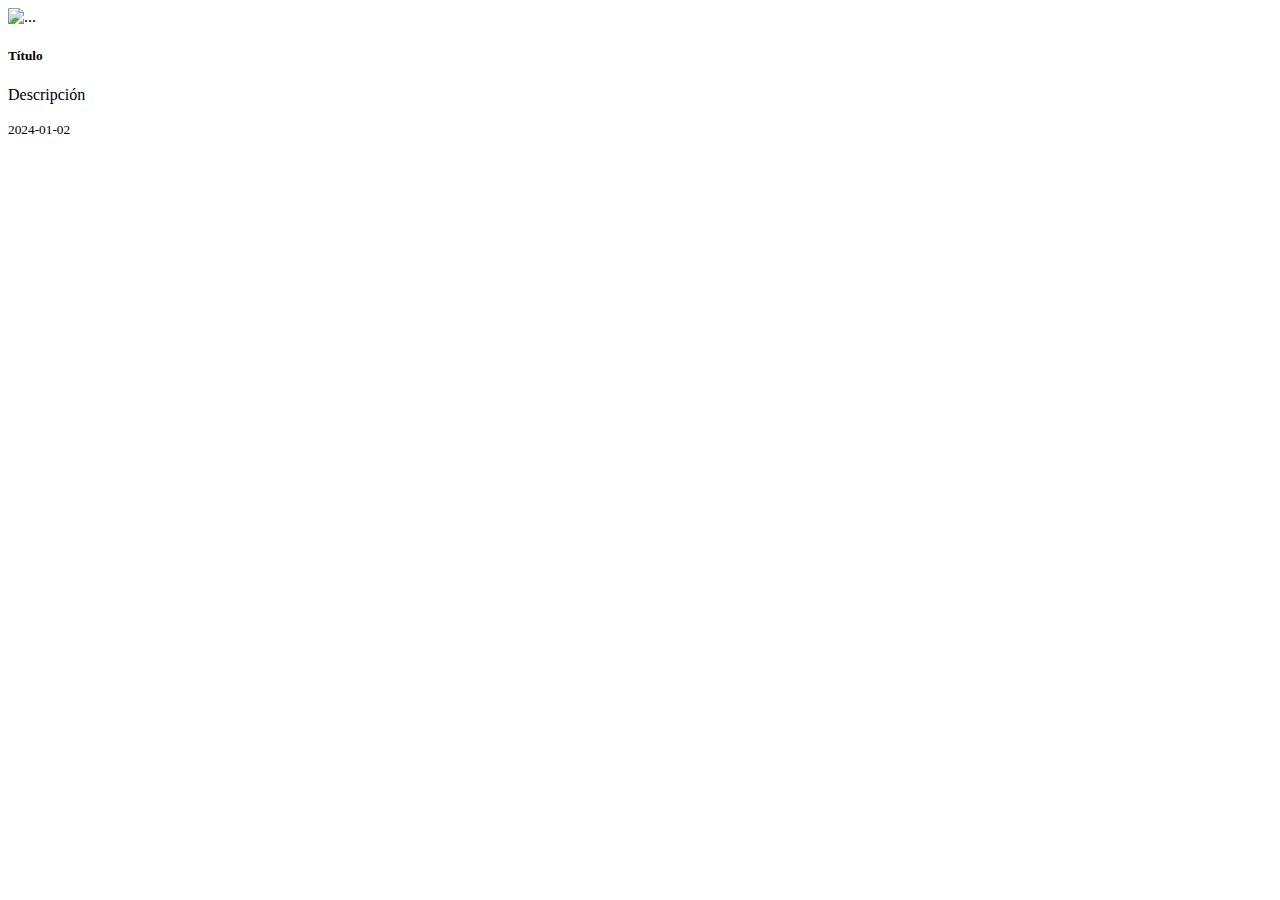
==== ipartube/src/main/resources/templates/index.html @ 19167ad2 "Página de demo de índice" ====
<!doctype html>
<html lang="es" xmlns:th="http://www.thymeleaf.org"
	th:replace="~{_global :: global(~{::title}, ~{::main})}">
<title>IparTube: página principal</title>
<main class="container">
	<div class="row row-cols-1 row-cols-md-3 g-4">
		<div th:each="i : ${#numbers.sequence(1, 10)}" class="col">
			<div class="card h-100">
				<img th:src="${'https://picsum.photos/400/300?' + i}" src="https://picsum.photos/400/300" class="card-img-top" alt="...">
				<div class="card-body">
					<h5 class="card-title">Título</h5>
					<p class="card-text">Descripción</p>
				</div>
				<div class="card-footer">
					<small class="text-body-secondary">2024-01-02</small>
				</div>
			</div>
		</div>
	</div>
</main>
</html>
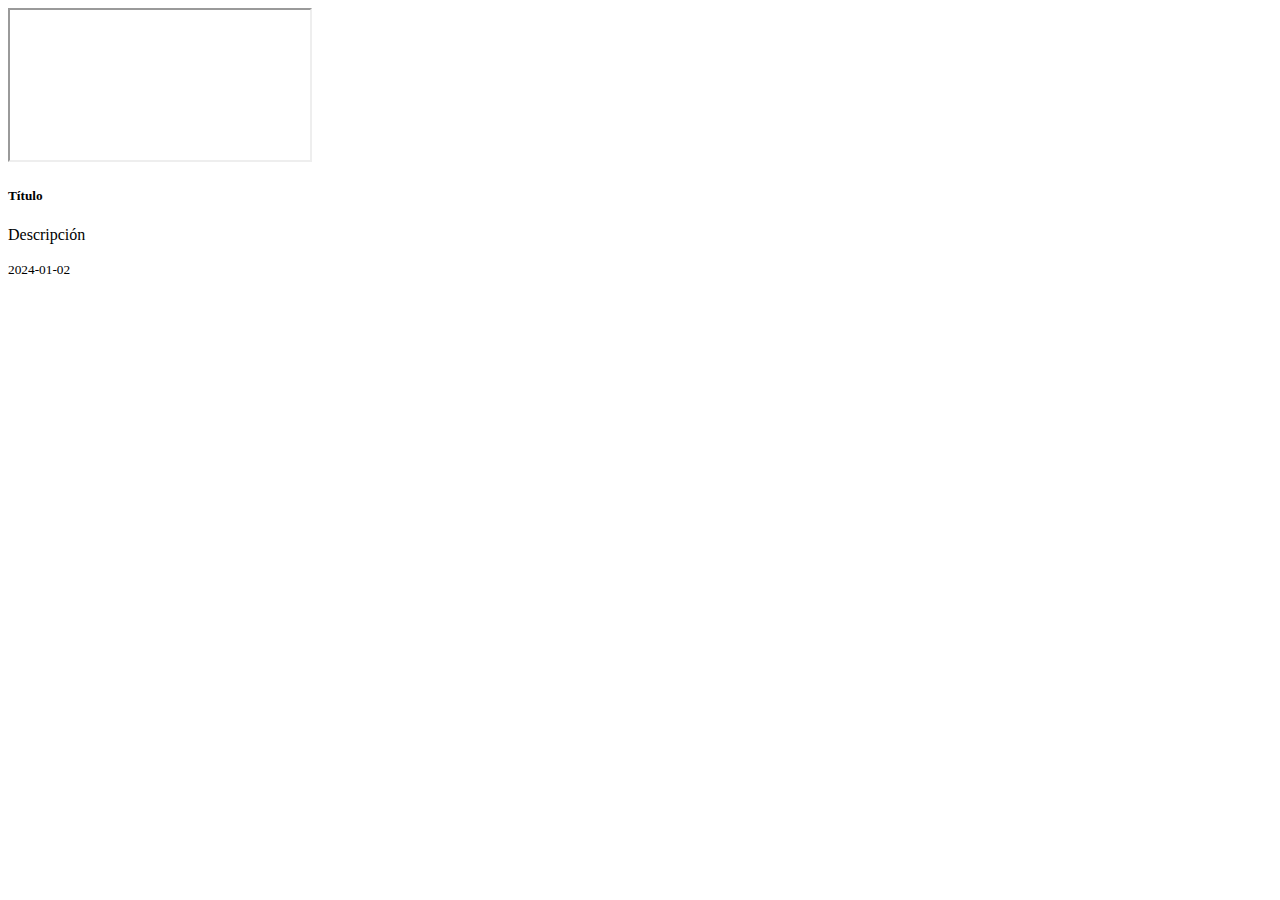
==== commit 8adb3938: "Adaptación de la plantilla para incluir los videos reales" ====
--- a/ipartube/src/main/resources/templates/index.html
+++ b/ipartube/src/main/resources/templates/index.html
@@ -4,15 +4,15 @@
 <title>IparTube: página principal</title>
 <main class="container">
 	<div class="row row-cols-1 row-cols-md-3 g-4">
-		<div th:each="i : ${#numbers.sequence(1, 10)}" class="col">
+		<div th:each="video : ${videos}" th:object="${video}" class="col">
 			<div class="card h-100">
-				<img th:src="${'https://picsum.photos/400/300?' + i}" src="https://picsum.photos/400/300" class="card-img-top" alt="...">
+				<iframe th:src="*{url}" src="https://picsum.photos/400/300" class="card-img-top"></iframe>
 				<div class="card-body">
-					<h5 class="card-title">Título</h5>
-					<p class="card-text">Descripción</p>
+					<h5 th:text="*{nombre}" class="card-title">Título</h5>
+					<p th:text="*{descripcion}" class="card-text">Descripción</p>
 				</div>
 				<div class="card-footer">
-					<small class="text-body-secondary">2024-01-02</small>
+					<small th:text="*{fecha}" class="text-body-secondary">2024-01-02</small>
 				</div>
 			</div>
 		</div>
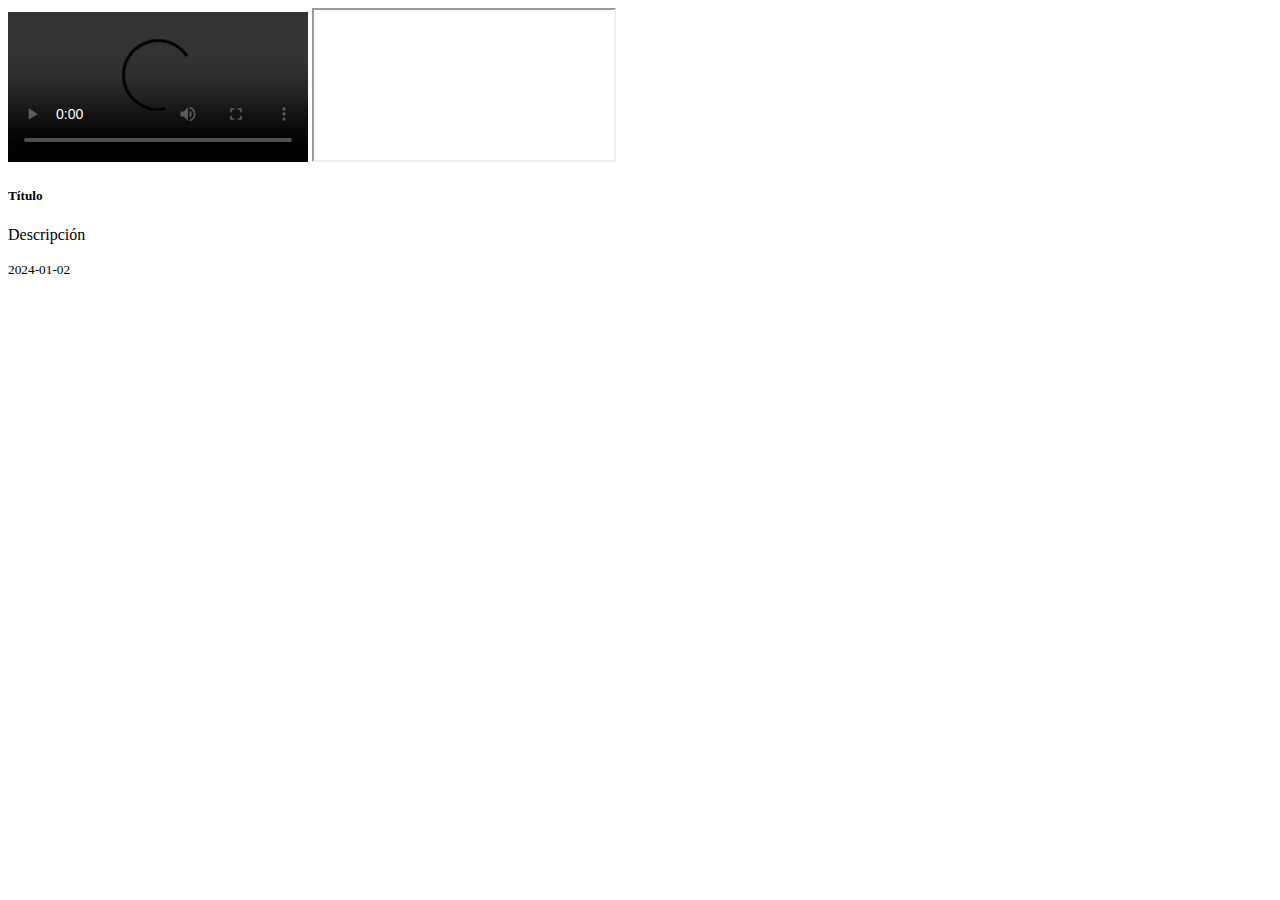
==== commit 1e039733: "Subir videos" ====
--- a/ipartube/src/main/resources/templates/index.html
+++ b/ipartube/src/main/resources/templates/index.html
@@ -1,18 +1,26 @@
 <!doctype html>
 <html lang="es" xmlns:th="http://www.thymeleaf.org"
-	th:replace="~{_global :: global(~{::title}, ~{::main})}">
+	th:replace="~{_global :: global(~{::link},~{::title},~{::main})}">
+
 <title>IparTube: página principal</title>
+
+<link rel="stylesheet" href="css/index.css" th:href="@{/css/index.css}">
+<!-- /* Funciona con varios link */ -->
+
 <main class="container">
 	<div class="row row-cols-1 row-cols-md-3 g-4">
 		<div th:each="video : ${videos}" th:object="${video}" class="col">
 			<div class="card h-100">
-				<iframe th:src="*{url}" src="https://picsum.photos/400/300" class="card-img-top"></iframe>
+				<video th:if="${!#strings.contains(video.url,'http')}" th:src="*{url}" src="https://picsum.photos/400/300"
+					class="card-img-top" controls></video>
+				<iframe th:if="${#strings.contains(video.url,'http')}" th:src="*{url}" src="https://picsum.photos/400/300"
+					class="card-img-top"></iframe>
 				<div class="card-body">
 					<h5 th:text="*{nombre}" class="card-title">Título</h5>
 					<p th:text="*{descripcion}" class="card-text">Descripción</p>
 				</div>
 				<div class="card-footer">
-					<small th:text="*{fecha}" class="text-body-secondary">2024-01-02</small>
+					<small th:text="${#temporals.format(video.fecha, 'LONG')}" class="text-body-secondary">2024-01-02</small>
 				</div>
 			</div>
 		</div>
